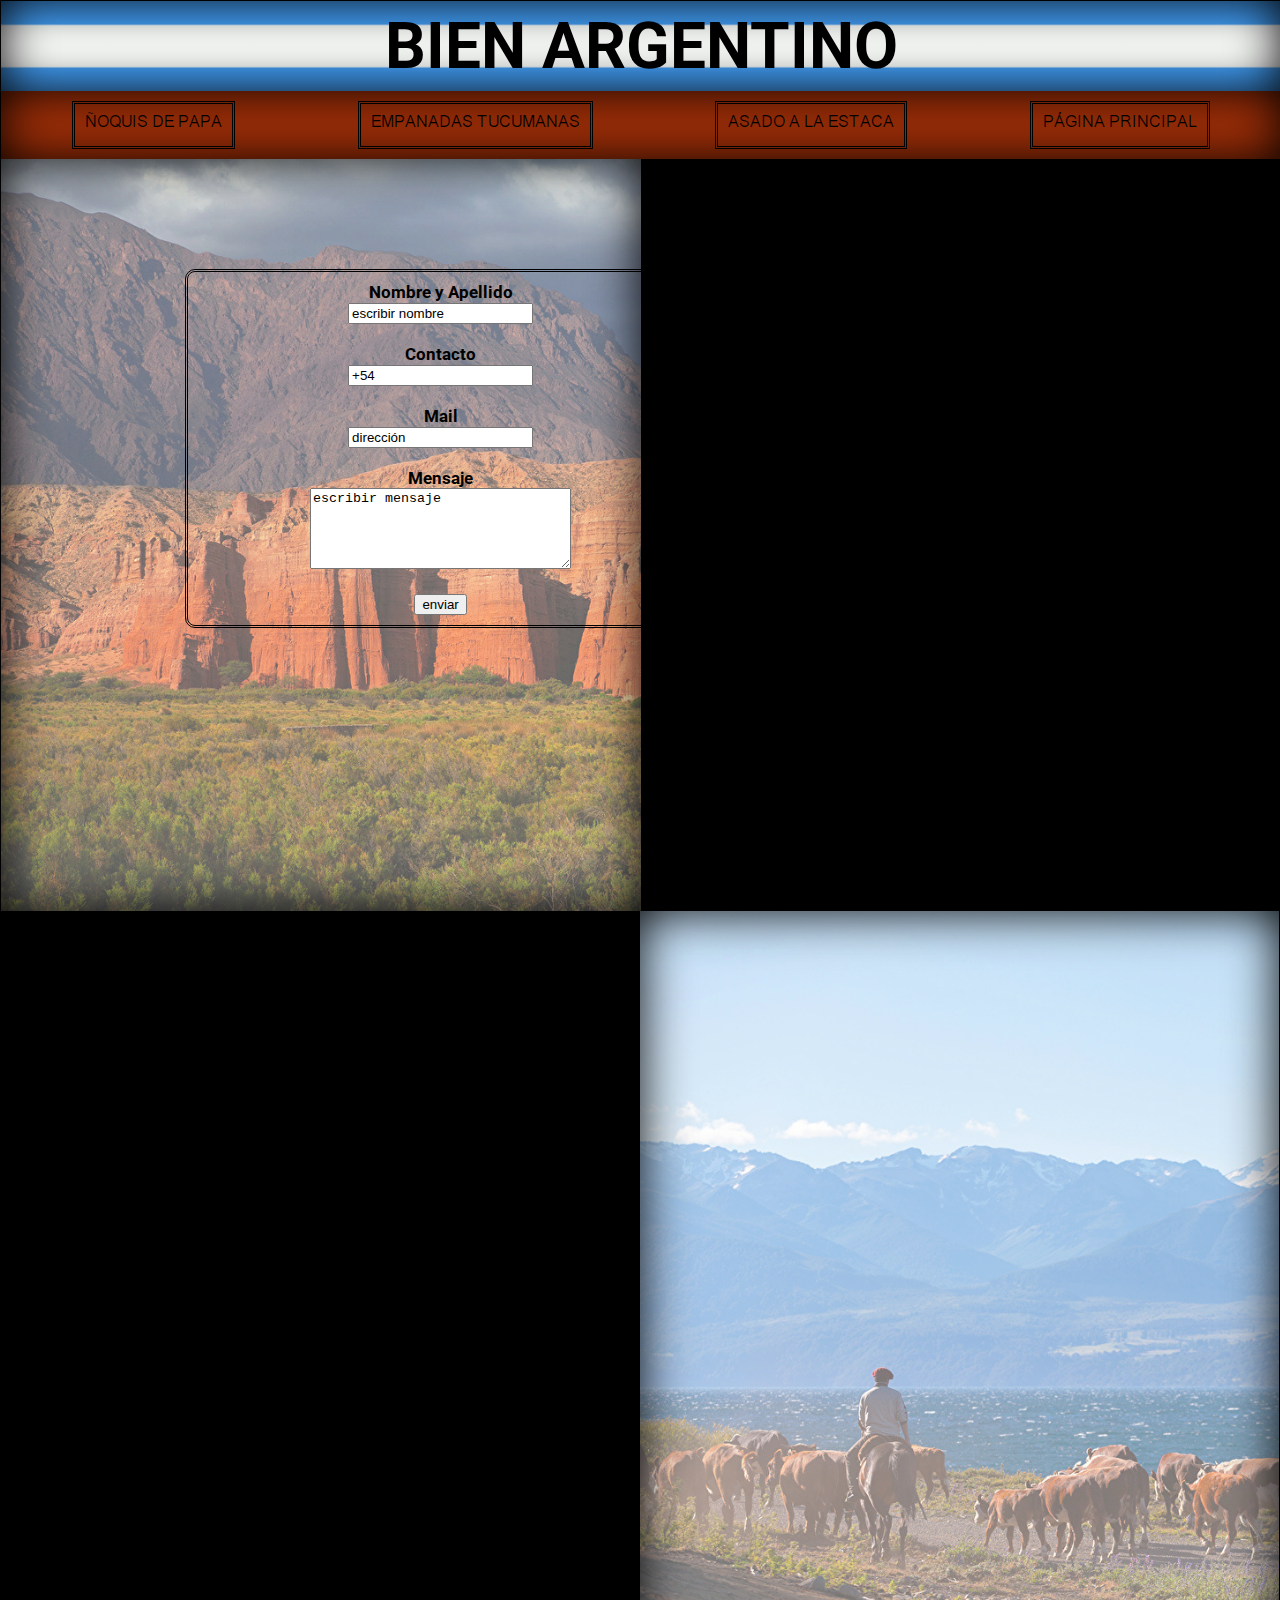
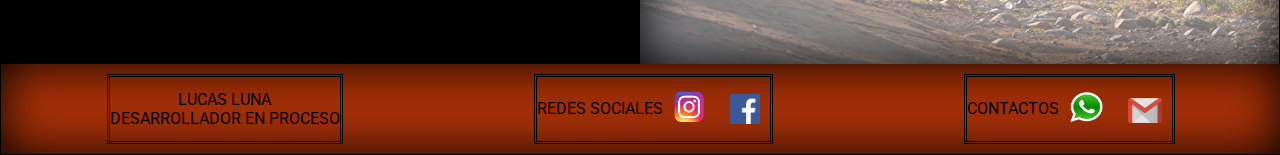
==== contactos.html @ 5fcc7db0 "Add files via upload" ====
<!DOCTYPE html>
<html lang="en" dir="ltr">
  <head>
    <meta charset="utf-8">
    <title>Bien Argentino</title>
    <link rel="stylesheet" href="css/style.css">

  </head>
  <body>

    <header>
  <div class="titulo1">
    <h1>BIEN ARGENTINO</h1>
  </div>

    </header>
    <nav>
      <a class="seccion1" href="https://platosargentinos.com/receta-noquis-papa-salsa-bolognesa/" target="_blank">ÑOQUIS
        DE PAPA</a>
      <a class="seccion2" href="https://platosargentinos.com/empanadas-tucumanas/" target="_blank">EMPANADAS TUCUMANAS</a>
      <a class="seccion3" href="https://platosargentinos.com/receta-asado-la-estaca/" target="_blank">ASADO A LA
        ESTACA</a>
      <a class="seccion4" href="index.html">PÁGINA PRINCIPAL</a>
    </nav>


<section>
  <div class="form1">
  <div class="formulario">

<form>
  <label for="nombre">Nombre y Apellido</label> <br>
  <input type="text" name="" value="escribir nombre"> <br><br>


  <label for="contacto">Contacto</label> <br>
  <input type="text" name="" value="+54">
  <br> <br>

  <label for="mail">Mail</label> <br>
  <input type="text" name="" value="dirección">
  <br><br>

  <label for="mensaje">Mensaje</label> <br>
  <textarea name="name" rows="5" cols="30vw">escribir mensaje</textarea>
  <br><br>

<input class="xx" type="submit" value="enviar">
</form>
</div>
</div>

</section>

<aside class="aside">

</aside>





<footer>
  <div class="footer1">
    <p>
      LUCAS LUNA <br />
      DESARROLLADOR EN PROCESO
    </p>
  </div>




  <div class="footer2">
    <div class="redes">
      <p>REDES SOCIALES</p>
    </div>
<div class="cointeinerfbig">
    <a class="ig" href="https://www.instagram.com/lucasluna.7/" target="_blank">
      <img src="imagenes/logoig.png" width="33px" height="34px" />
    </a>
    <a class="fb" href="https://www.facebook.com/lucasluna8926" target="_blank">
      <img src="imagenes/logofb.png" width="30px" height="30px" />
    </a>
  </div>
  </div>







  <div class="footer3">

    <div class="contactos">
      <p>CONTACTOS</p>
    </div>

    <div class="cointeinerwpgmail">
    <a class="wp"
      href="https://api.whatsapp.com/send?phone=542612128926&text=Hola!%20quiero%20m%C3%A1s%20recetas%20argentinas!!"
      target="_blank">
      <img src="imagenes/logowp.png" width="35px" height="32px" /></a>
    <a class="gmail" href="mailto:lucasluna8926@gmail.com" title="">
      <img src="imagenes/logomail.png" width="34px" height="25px" alt="" />
    </a>
  </div>
  </div>
</footer>

      </body>
    </html>
---- css/style.css ----
@import url("https://fonts.googleapis.com/css2?family=Dancing+Script&family=Roboto:wght@100&display=swap");

@font-face {
  font-family: AnjaliOldLipi-Regular;
  src: url("fonts/AnjaliOldLipi-Regular.ttf");
  
}


*{box-sizing: border-box;
  
}


body {
  background-color: black;
  font-family: "Roboto";
margin: 1px;}

header {
  background-image: url(imagenes/listonargentino.gif);
  background-size: contain;
  height: 10vh;
  width: 100vw;
  box-shadow: inset 0 0 50px;
  font-size: 2em;
  display: flex;
  justify-content: center;
  align-items: center;
}

.audio {float: right ;
}



.titulo2 {
float:left;
font-size: 1em;
}

nav {
  font-size: 1em;
  background-color: #a83108;
  box-sizing: border-box;
  width: 100vw;
  display: flex;
  justify-content: space-around;
  align-items: center;
  box-shadow: inset 0 0 50px;
  padding: 10px;
font-family:"AnjaliOldLipi-Regular" ;}







a {text-decoration: none;
  color: black;
  border-style: double;
  padding: 10px;
  font-size: 1em;
}


a:hover {
  border: 5px black double;
  box-shadow: inset black 0 0 10px;
  transform: scale(1.2);
  transition: 0.1s;
}


section {
  background-image: url(imagenes/hola1.jpg);
  box-shadow: inset 0 0 50px;
  background-size: cover;
  width: 50vw;
  height: 83.6vh;
  padding: 10px;
  text-align: justify;
  float: left;
  font-size: 1em;
  font-weight: bold;
}

.formulario {
  display: flex;
  font-weight: bold;
  font-size: 17px;
  padding: 10px;
  width: 40vw;
  margin-left: 28%;
  margin-top: 100px;
  height: 50%;
  text-align: center;
  border: double black;
  border-radius: 10px;
  font-weight: bold;
  justify-content: center;
  align-items: center;
  flex-direction: column;
}

.titulo2:hover {
  color: #a83108;
  font-size: 1.5em;
  transition: 0.2s;
}

h3 {
  clear:left;
  font-size: 1em
}

h3:hover {
  color: #a83108;
  font-size: 1.5em;
  transition: 0.2s;
}



.mapa {
  width: 20vw;
  height: 40vh;
}

.container_mapa {
  text-align: center;
}

aside {
  background-image: url(imagenes/fondodepantallageneral.jpg);
  box-shadow: inset 0 0 50px;
  background-size: cover;
  width: 49.89vw;
  height: 83.6vh;
  float: right;
}

.aside1 {
  display: flex;
  justify-content: space-around;
  align-items: center;  

}

.aside2 {
  margin-top: 1vw;
  display: flex;
  justify-content: space-around;
}

.lista1 {
  box-shadow: inset 0 0 10px;
  border: double;
  width: 40vw;
  padding: 1vw;
  height: 30vh;
  margin:1vw;
  font-size: 1em;
}

.img {
  width: 20vw;
  height: 30vh;
  margin:1vw;

}

.lista2 {
  text-align: justify;
  padding: 1vw;
  box-shadow: inset 0 0 10px;
  border: double;
  height: 40vh;
  width: 40vw;
  margin:1vw;
  font-size: 1em;



}

.video {
  width: 50vw;
  height: 40vh;
  margin:1vw;

}


span:hover {
  color: #a83108;
  font-size: 1em;
  transition: 0.4s;
}

footer {
  background-color: #a83108;
  box-shadow: inset 0 0 50px;
  height: 10vh;
  width: 100vw;
  display: flex;
  justify-content: space-around;
  font-size: 1em;
  padding: 10px;
}

.footer1 {
  border: solid black;
  text-align: center;
  display: flex;
  border: double;
  align-items: center;
}

.footer1:hover{transform:translateX(20PX);
  transition: 1s;}

.footer2 {
  border: double;
  display: flex;
  align-items: center;
}


.footer3 {
  border: double;
  display: flex;
  align-items: center;
}



.ig:hover {
  transform: scale(1.5);
  box-shadow: none;
  border: none;
  margin: 5px;

}

.wp:hover {
  transform: scale(1.5);
  box-shadow: none;
  border: none;
  margin: 5px;

}

.gmail:hover {
  transform: scale(1.5);
  box-shadow: none;
  border: none;
  margin: 5px;

}

.fb:hover {
  transform: scale(1.5);
  box-shadow: none;
  border: none;
  margin: 5px;
}
.wp{border: none;}
.fb{border: none;}
.ig{border: none;}
.gmail{border: none;}


@media (max-width: 650px)
{header {text-align: center;
 font-size:  1.5em
;}}

@media (max-width: 650px)
{nav {display: flex;
flex-direction: column;
}}

@media (max-width: 650px)
{a {width: 100%;
text-align: center;}}


@media (max-width: 650px)
{aside {width: 100%;
float:inline-end;
height: auto;}}

@media (max-width: 650px)
{.aside1 {flex-direction: column;}}

@media (max-width: 650px)
{.aside2 {flex-direction: column;
align-items: center;
;}}

@media (max-width: 650px)
{section {width: 100vw;
display: flex;
flex-direction: column;
height: auto;}}

@media (max-width: 650px)
{.mapa {width: 70vw;
  height: 30vh;
}}

@media (max-width: 650px)
{.lista2 {width: auto;
height: auto ;
margin: 5vw;}}

@media (max-width: 650px)
{.lista1 {width: 90vw;
height: auto;

margin: 5vw;} }

@media (max-width: 650px)
{.img {width: 90vw;
height: auto ;
margin: 5vw;}}

@media (max-width: 650px)
{.video {width: 90vw;
height: 35vh ;
margin: 5vw;}}

@media (max-width: 650px)
{footer {display: flex;
flex-direction: column;
height: auto;}}

@media (max-width: 650px)
{footer {display: flex;
flex-direction: column;
height: auto;
padding: 2vw;}}

@media (max-width: 650px)
{.footer1 { display: flex;
justify-content: center;
margin: 2px;
height:12vh}}

@media (max-width: 650px)
{.footer1:hover { transform: none;
  box-shadow: inset 0 0 50px;
  transition: 0.2s
;}}

@media (max-width: 650px)
{.footer2 { 
display: flex;
flex-direction: column;
margin: 2px;
height:12vh}}

@media (max-width: 650px)
{.footer3 { 
display: flex;
flex-direction: column;
margin: 2px;
height:12vh ;}}

@media (max-width: 650px)
{.fb:hover{
transform: none;
box-shadow: none;
border: none;
margin: 0px;}}
@media (max-width: 650px)
{.ig:hover{
transform: none;
box-shadow: none;
border: none;
margin: 0px;}}
@media (max-width: 650px)
{.wp:hover{
transform: none;
box-shadow: none;
border: none;
margin: 0px;}}

@media (max-width: 650px)
{.gmail:hover{
transform: none;
box-shadow: none;
border: none;
margin: 0px;}}

@media (max-width: 650px)
{.seccion1:hover{
transform: none;
}

@media (max-width: 650px)
{.seccion2:hover{
transform: none;
}

@media (max-width: 650px)
{.seccion3:hover{
transform: none;
}

@media (max-width: 650px)
{.seccion4:hover{
transform: none;
}

@media (max-width: 650px)
{.seccion1{
margin: 2px;
}

@media (max-width: 650px)
{.seccion2{
  margin: 2px;
}

@media (max-width: 650px)
{.seccion3{
  margin: 2px;
}

@media (max-width: 650px)
{.seccion4{
  margin: 2px;
}



@media (max-width: 650px)
{.formulario{
  margin-top: 15px;
  width: auto;
  text-align: center;
  margin-left: 0%;
  
}

@media (max-width: 650px)
{.form1{
 display: flex;
 justify-content: center;
  
}


@media (max-width: 650px)
{.titulo2:hover{
 font-size: 1em;
 color:black
  
}



@media (max-width: 650px)
{h3:hover{
 font-size: 1em;
 color:black
  
}

@media (max-width: 650px)
{span:hover{
 font-size: 1em;
 color: black;
}}
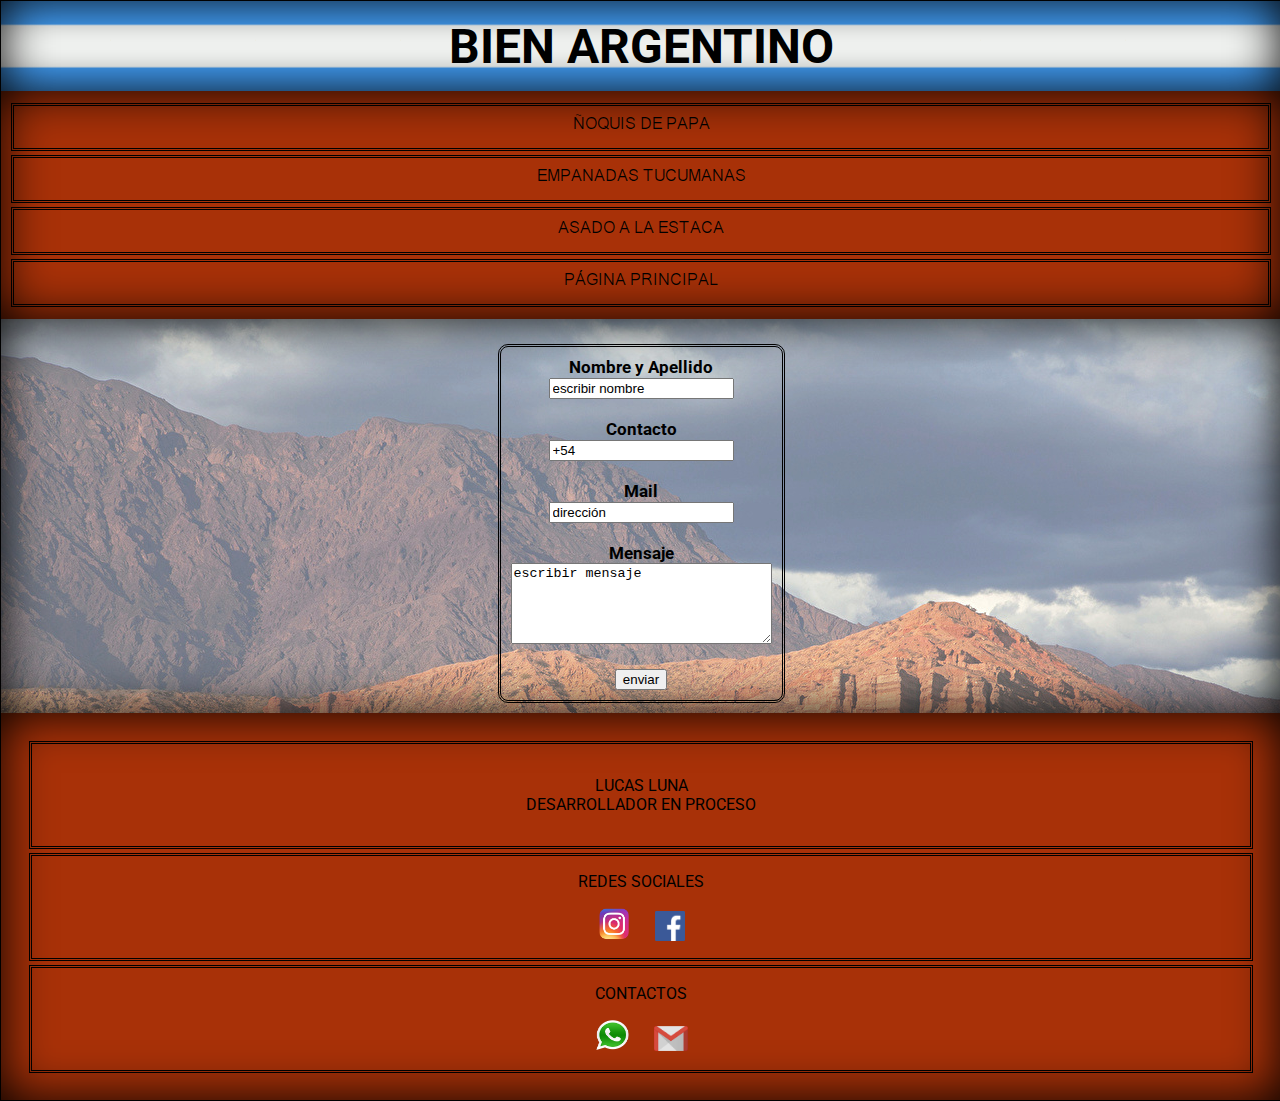
==== commit f1c6d7b1: "Update contactos.html" ====
--- a/contactos.html
+++ b/contactos.html
@@ -1,7 +1,7 @@
 <!DOCTYPE html>
 <html lang="en" dir="ltr">
   <head>
-    <meta charset="utf-8">
+  <meta name="viewport" content="width=device-width, initial-scale=1.0">
     <title>Bien Argentino</title>
     <link rel="stylesheet" href="css/style.css">
 
--- a/css/style.css
+++ b/css/style.css
@@ -272,206 +272,205 @@
 .gmail{border: none;}
 
 
-@media (max-width: 650px)
+@media (max-width: 1800px)
 {header {text-align: center;
  font-size:  1.5em
 ;}}
 
-@media (max-width: 650px)
+@media (max-width: 1800px)
 {nav {display: flex;
 flex-direction: column;
 }}
 
-@media (max-width: 650px)
+@media (max-width: 1800px)
 {a {width: 100%;
 text-align: center;}}
 
 
-@media (max-width: 650px)
+@media (max-width: 1800px)
 {aside {width: 100%;
 float:inline-end;
 height: auto;}}
 
-@media (max-width: 650px)
+@media (max-width: 1800px)
 {.aside1 {flex-direction: column;}}
 
-@media (max-width: 650px)
+@media (max-width: 1800px)
 {.aside2 {flex-direction: column;
 align-items: center;
 ;}}
 
-@media (max-width: 650px)
+@media (max-width: 1800px)
 {section {width: 100vw;
 display: flex;
 flex-direction: column;
 height: auto;}}
 
-@media (max-width: 650px)
+@media (max-width: 1800px)
 {.mapa {width: 70vw;
   height: 30vh;
 }}
 
-@media (max-width: 650px)
+@media (max-width: 1800px)
 {.lista2 {width: auto;
 height: auto ;
 margin: 5vw;}}
 
-@media (max-width: 650px)
+@media (max-width: 1800px)
 {.lista1 {width: 90vw;
 height: auto;
 
 margin: 5vw;} }
 
-@media (max-width: 650px)
+@media (max-width: 1800px)
 {.img {width: 90vw;
 height: auto ;
 margin: 5vw;}}
 
-@media (max-width: 650px)
+@media (max-width: 1800px)
 {.video {width: 90vw;
 height: 35vh ;
 margin: 5vw;}}
 
-@media (max-width: 650px)
+@media (max-width: 1800px)
 {footer {display: flex;
 flex-direction: column;
 height: auto;}}
 
-@media (max-width: 650px)
+@media (max-width: 1800px)
 {footer {display: flex;
 flex-direction: column;
 height: auto;
 padding: 2vw;}}
 
-@media (max-width: 650px)
+@media (max-width: 1800px)
 {.footer1 { display: flex;
 justify-content: center;
 margin: 2px;
 height:12vh}}
 
-@media (max-width: 650px)
+@media (max-width: 1800px)
 {.footer1:hover { transform: none;
   box-shadow: inset 0 0 50px;
   transition: 0.2s
 ;}}
 
-@media (max-width: 650px)
+@media (max-width: 1800px)
 {.footer2 { 
 display: flex;
 flex-direction: column;
 margin: 2px;
 height:12vh}}
 
-@media (max-width: 650px)
+@media (max-width: 1800px)
 {.footer3 { 
 display: flex;
 flex-direction: column;
 margin: 2px;
 height:12vh ;}}
 
-@media (max-width: 650px)
+@media (max-width: 1800px)
 {.fb:hover{
 transform: none;
 box-shadow: none;
 border: none;
 margin: 0px;}}
-@media (max-width: 650px)
+@media (max-width: 1800px)
 {.ig:hover{
 transform: none;
 box-shadow: none;
 border: none;
 margin: 0px;}}
-@media (max-width: 650px)
+@media (max-width: 1800px)
 {.wp:hover{
 transform: none;
 box-shadow: none;
 border: none;
 margin: 0px;}}
 
-@media (max-width: 650px)
+@media (max-width: 1800px)
 {.gmail:hover{
 transform: none;
 box-shadow: none;
 border: none;
 margin: 0px;}}
 
-@media (max-width: 650px)
+@media (max-width: 1800px)
 {.seccion1:hover{
 transform: none;
-}
-
-@media (max-width: 650px)
+  }}
+
+@media (max-width: 1800px)
 {.seccion2:hover{
 transform: none;
-}
-
-@media (max-width: 650px)
+  }}
+
+@media (max-width: 1800px)
 {.seccion3:hover{
 transform: none;
-}
-
-@media (max-width: 650px)
+  }}
+
+@media (max-width: 1800px)
 {.seccion4:hover{
 transform: none;
-}
-
-@media (max-width: 650px)
+  }}
+
+@media (max-width: 1800px)
 {.seccion1{
 margin: 2px;
-}
-
-@media (max-width: 650px)
+  }}
+
+@media (max-width: 1800px)
 {.seccion2{
   margin: 2px;
-}
-
-@media (max-width: 650px)
+  }}
+
+@media (max-width: 1800px)
 {.seccion3{
   margin: 2px;
-}
-
-@media (max-width: 650px)
+  }}
+
+@media (max-width: 1800px)
 {.seccion4{
   margin: 2px;
-}
-
-
-
-@media (max-width: 650px)
+  }}
+
+
+@media (max-width: 1800px)
 {.formulario{
   margin-top: 15px;
   width: auto;
   text-align: center;
   margin-left: 0%;
   
-}
-
-@media (max-width: 650px)
+  }}
+
+@media (max-width: 1800px)
 {.form1{
  display: flex;
  justify-content: center;
   
-}
-
-
-@media (max-width: 650px)
+  }}
+
+
+@media (max-width: 1800px)
 {.titulo2:hover{
  font-size: 1em;
  color:black
   
-}
-
-
-
-@media (max-width: 650px)
+  }}
+
+
+
+@media (max-width: 1800px)
 {h3:hover{
  font-size: 1em;
  color:black
   
-}
-
-@media (max-width: 650px)
+  }}
+
+@media (max-width: 1800px)
 {span:hover{
  font-size: 1em;
  color: black;
-}}+}}
